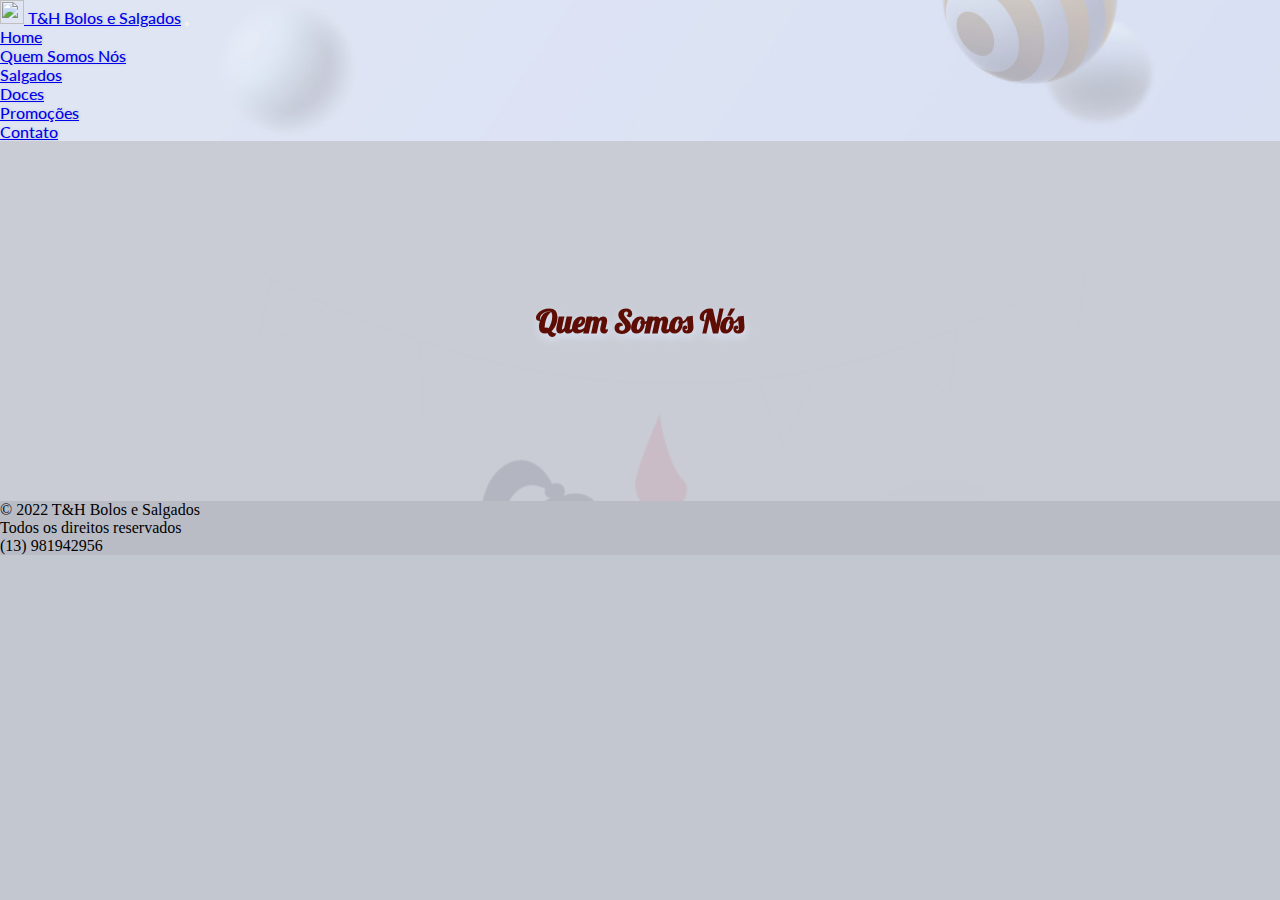
==== about.html @ 3fab9c3d "first commit" ====
<!DOCTYPE html>
<html lang="en">
  <head>
    <meta charset="utf-8" />
    <meta name="viewport" content="width=device-width, initial-scale=1" />
    <title>T&H Bolos e Salgados</title>
    <link
      href="https://cdn.jsdelivr.net/npm/bootstrap@5.2.0/dist/css/bootstrap.min.css"
      rel="stylesheet"
      integrity="sha384-gH2yIJqKdNHPEq0n4Mqa/HGKIhSkIHeL5AyhkYV8i59U5AR6csBvApHHNl/vI1Bx"
      crossorigin="anonymous"
    />
    <link rel="preconnect" href="https://fonts.googleapis.com" />
    <link rel="preconnect" href="https://fonts.gstatic.com" crossorigin />
    <link
      href="https://fonts.googleapis.com/css2?family=Lato&family=Lobster&family=Lobster+Two&display=swap"
      rel="stylesheet"
    />
    <link rel="preconnect" href="https://fonts.googleapis.com" />
    <link rel="stylesheet" href="css/style.css" />
    <link rel="stylesheet" href="css/reset.css" />
  </head>

  <body style="background-color: #c3c7d0">
    <style>
      .hero::before {
        content: "";
        background-image: url(/img/personagens/bolodeaniversario.png);
        background-size: cover;
        position: absolute;
        top: 0px;
        right: 0px;
        bottom: 0px;
        left: 0px;
        opacity: 0.1;
      }
    </style>

    <nav
      class="navbar navbar-expand-lg navbar-light"
      style="
        background-image: url(../img/bolas-th-s.jpg);
        background-size: cover;
        font-family: 'Lato', sans-serif;
        font-weight: 500;
        text-shadow: 0.5px 0px 3px #c3c7d0;
      "
    >
      <div class="container-fluid">
        <a class="navbar-brand" href="index.html"
          ><img
            class="d-inline-block align-top"
            src="https://cdn-icons-png.flaticon.com/512/918/918234.png"
            width="24"
            height="24"
          />
          T&H Bolos e Salgados</a
        >
        <button
          class="navbar-toggler"
          type="button"
          data-bs-toggle="collapse"
          data-bs-target="#navbarSupportedContent"
          aria-controls="navbarSupportedContent"
          aria-expanded="false"
          aria-label="Toggle navigation"
        >
          <span class="navbar-toggler-icon"></span>
        </button>
        <div class="collapse navbar-collapse" id="navbarSupportedContent">
          <ul class="navbar-nav me-auto mb-2 mb-lg-0">
            <li class="nav-item">
              <a class="nav-link active" aria-current="page" href="index.html"
                >Home</a
              >
            </li>
            <li class="nav-item">
              <a class="nav-link" href="about.html">Quem Somos Nós</a>
            </li>
            <li class="nav-item">
              <a class="nav-link" href="salgados.html">Salgados</a>
            </li>
            <li class="nav-item">
              <a class="nav-link" href="doces.html">Doces</a>
            </li>
            <li class="nav-item">
              <a class="nav-link" href="promocoes.html">Promoções</a>
            </li>
            <li class="nav-item">
              <a class="nav-link" href="contato.html">Contato</a>
            </li>
          </ul>
        </div>
      </div>
    </nav>

    <div class="container-fluid">
      <div class="row hero">
        <div class="col-12 py-5">
          <figure class="text-center">
            <h1 class="ft-lobster-it display-1">Quem Somos Nós</h1>
          </figure>
        </div>
      </div>
    </div>

    <footer>
      <div
        class="text-center p-4"
        style="background-color: rgba(0, 0, 0, 0.05)"
      >
        © 2022 T&H Bolos e Salgados
        <p>Todos os direitos reservados</p>
        <a class="text-reset fw-bold">(13) 981942956</a>
      </div>
    </footer>

    <script
      src="https://cdn.jsdelivr.net/npm/bootstrap@5.2.0/dist/js/bootstrap.bundle.min.js"
      integrity="sha384-A3rJD856KowSb7dwlZdYEkO39Gagi7vIsF0jrRAoQmDKKtQBHUuLZ9AsSv4jD4Xa"
      crossorigin="anonymous"
    ></script>
  </body>
</html>
---- css/style.css ----
.carousel-item {
  height: 32rem;
  background: rgb(0, 0, 0);
  color: white;
  position: relative;
}
.container {
  position: absolute;
  bottom: 0;
  left: 0;
  right: 0;
  padding-bottom: 50px;
}

.overlay-image {
  position: absolute;
  bottom: 0;
  left: 0;
  right: 0;
  top: 0;
  background-position: center;
  background-size: cover;
  opacity: 0.5;
}

.ft-lobster {
  font-family: "Lobster Two", cursive;
  color: #5d0d03;
  filter: drop-shadow(1px 4px 5px #dbe2f4);
}

.ft-lobster-it {
  font-family: "Lobster", cursive;
  color: #5d0d03;
  filter: drop-shadow(1px 4px 5px #dbe2f4);
}

.btn-other-color {
  background-color: #c3c7d0;
  color: #5d0d03;
  font-family: Lato;
}

.hero {
  position: relative;
  height: 40vh;
  margin: 0;
  padding: 0%;
  width: 100%;
  display: flex;
  align-items: center;
  justify-content: center;
}

.hero::before {
  content: " ";
  background-image: url(/th_bolosesalgados/img/personagens/hellenetarcila.png);
  background-size: cover;
  position: absolute;
  top: -9vh;
  right: 0px;
  bottom: 0px;
  left: 0px;
  opacity: 0.1;
}
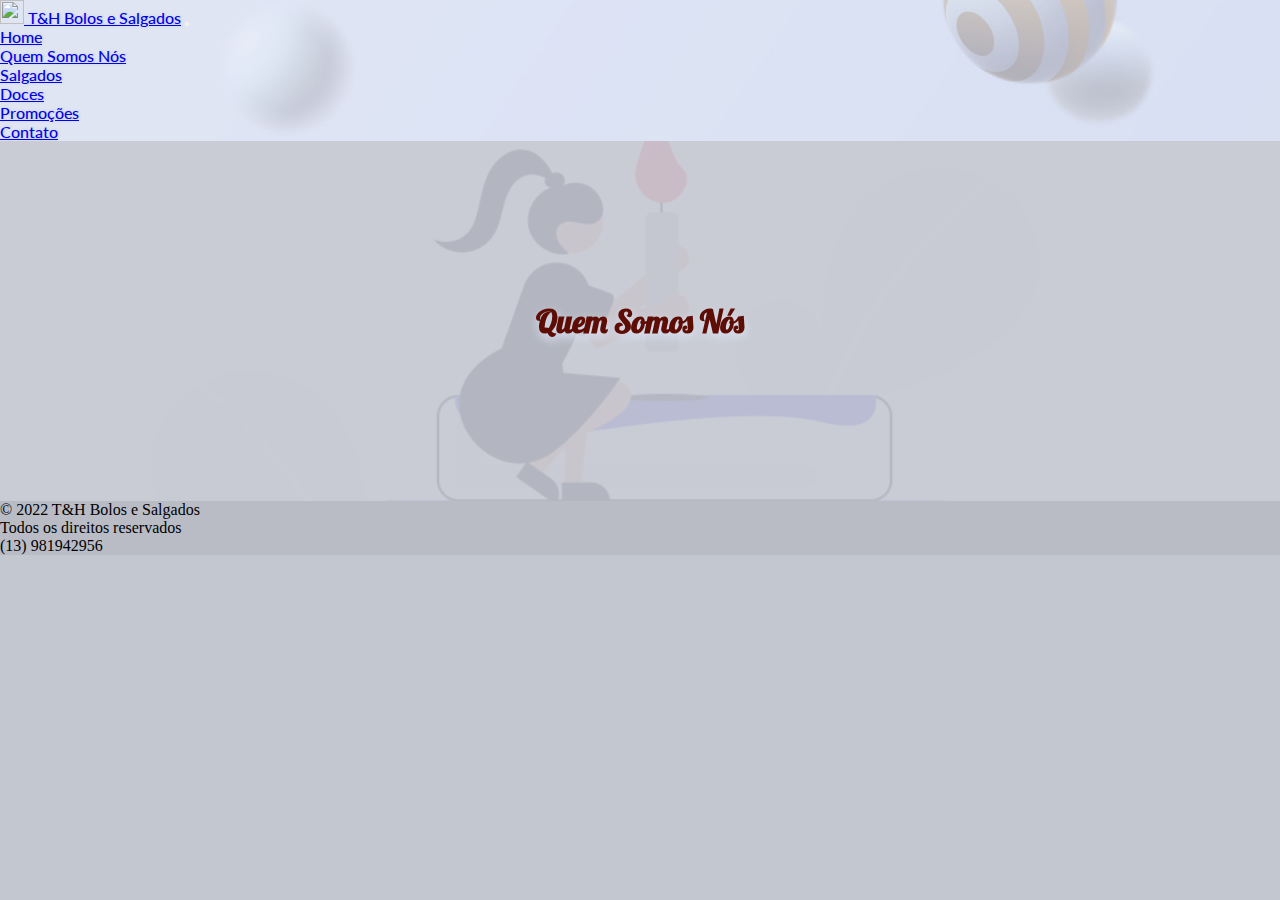
==== commit 9b1c2db4: "background imgs position centered plus  added whatsapp-icon" ====
--- a/about.html
+++ b/about.html
@@ -25,8 +25,9 @@
     <style>
       .hero::before {
         content: "";
-        background-image: url(/img/personagens/bolodeaniversario.png);
+        background-image: url(./img/personagens/bolodeaniversario.png);
         background-size: cover;
+        background-position: center;
         position: absolute;
         top: 0px;
         right: 0px;
@@ -39,7 +40,7 @@
     <nav
       class="navbar navbar-expand-lg navbar-light"
       style="
-        background-image: url(../img/bolas-th-s.jpg);
+        background-image: url(./img/bolas-th-s.jpg);
         background-size: cover;
         font-family: 'Lato', sans-serif;
         font-weight: 500;
--- a/css/style.css
+++ b/css/style.css
@@ -45,7 +45,6 @@
   position: relative;
   height: 40vh;
   margin: 0;
-  padding: 0%;
   width: 100%;
   display: flex;
   align-items: center;
@@ -54,12 +53,19 @@
 
 .hero::before {
   content: " ";
-  background-image: url(/th_bolosesalgados/img/personagens/hellenetarcila.png);
+  background-image: url(./img/personagens/hellenetarcila.png);
   background-size: cover;
   position: absolute;
+  background-position: center;
   top: -9vh;
   right: 0px;
   bottom: 0px;
   left: 0px;
-  opacity: 0.1;
 }
+
+.whatsapp-icon {
+  z-index: 2;
+  position: fixed;
+  bottom: 5vh;
+  right: 3vh;
+}
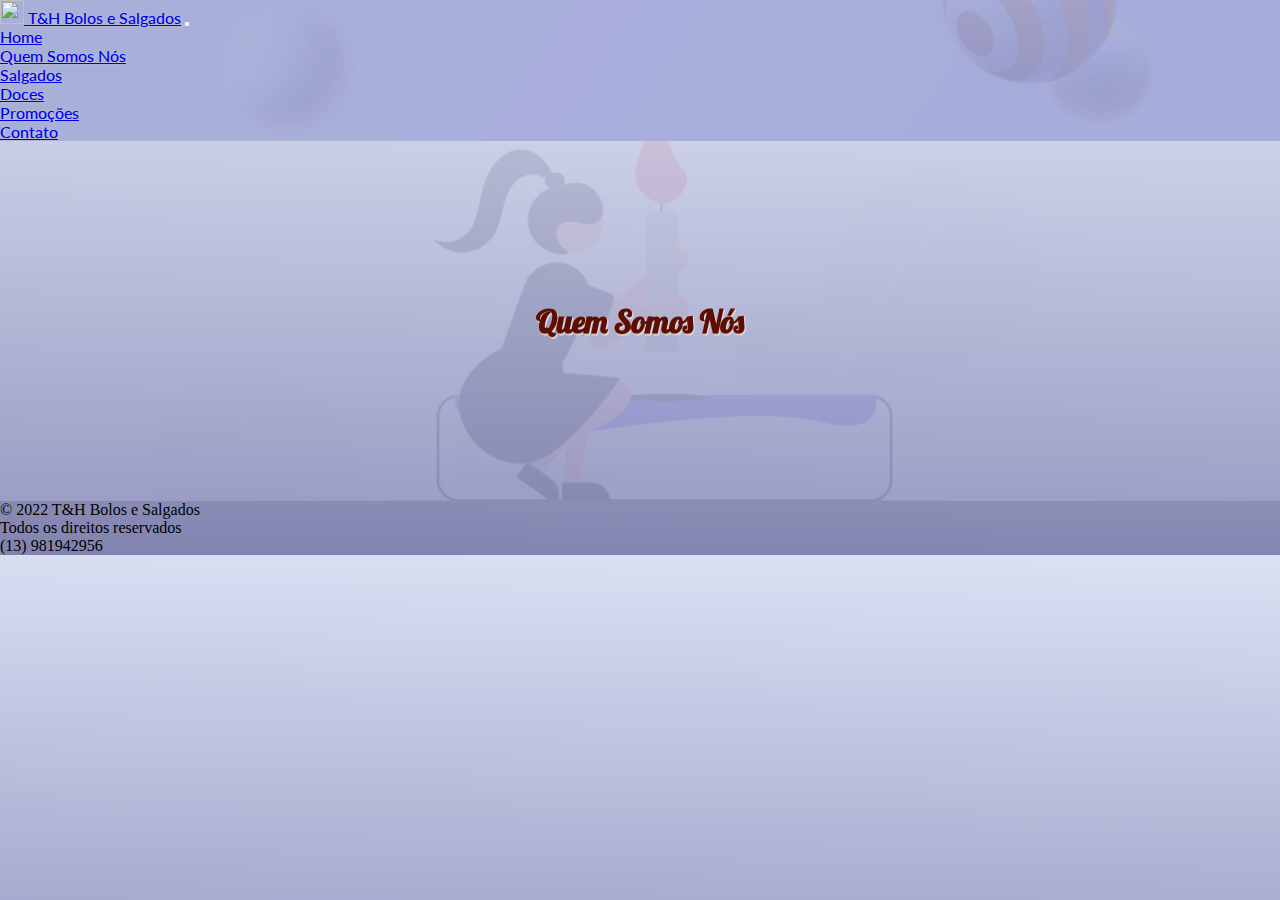
==== commit 064523bd: "changed body background style of all pages" ====
--- a/about.html
+++ b/about.html
@@ -21,7 +21,7 @@
     <link rel="stylesheet" href="css/reset.css" />
   </head>
 
-  <body style="background-color: #c3c7d0">
+  <body style="background: linear-gradient(181deg, #dbe2f4, #898bb9)">
     <style>
       .hero::before {
         content: "";
--- a/css/style.css
+++ b/css/style.css
@@ -32,11 +32,12 @@
 .ft-lobster-it {
   font-family: "Lobster", cursive;
   color: #5d0d03;
-  filter: drop-shadow(1px 4px 5px #dbe2f4);
+  filter: drop-shadow(1px 1px 0px #dbe2f4);
+  text-shadow: 0px 1px 1px #c3a98f;
 }
 
 .btn-other-color {
-  background-color: #c3c7d0;
+  background: linear-gradient(181deg, #ffce3b, #e98b00);
   color: #5d0d03;
   font-family: Lato;
 }
@@ -63,9 +64,25 @@
   left: 0px;
 }
 
+.ft-kits {
+  font-weight: bold;
+  display: flex;
+  justify-content: center;
+  padding-bottom: 1vh;
+}
+
 .whatsapp-icon {
   z-index: 2;
   position: fixed;
   bottom: 5vh;
   right: 3vh;
+  filter: drop-shadow(0px 2px 1px black);
 }
+
+/* No setor de Promoções */
+.mask-custom {
+  border-radius: 2em;
+  backdrop-filter: blur(15px);
+  background-clip: padding-box;
+  box-shadow: 10px 10px 10px rgba(46, 54, 68, 0.03);
+}
